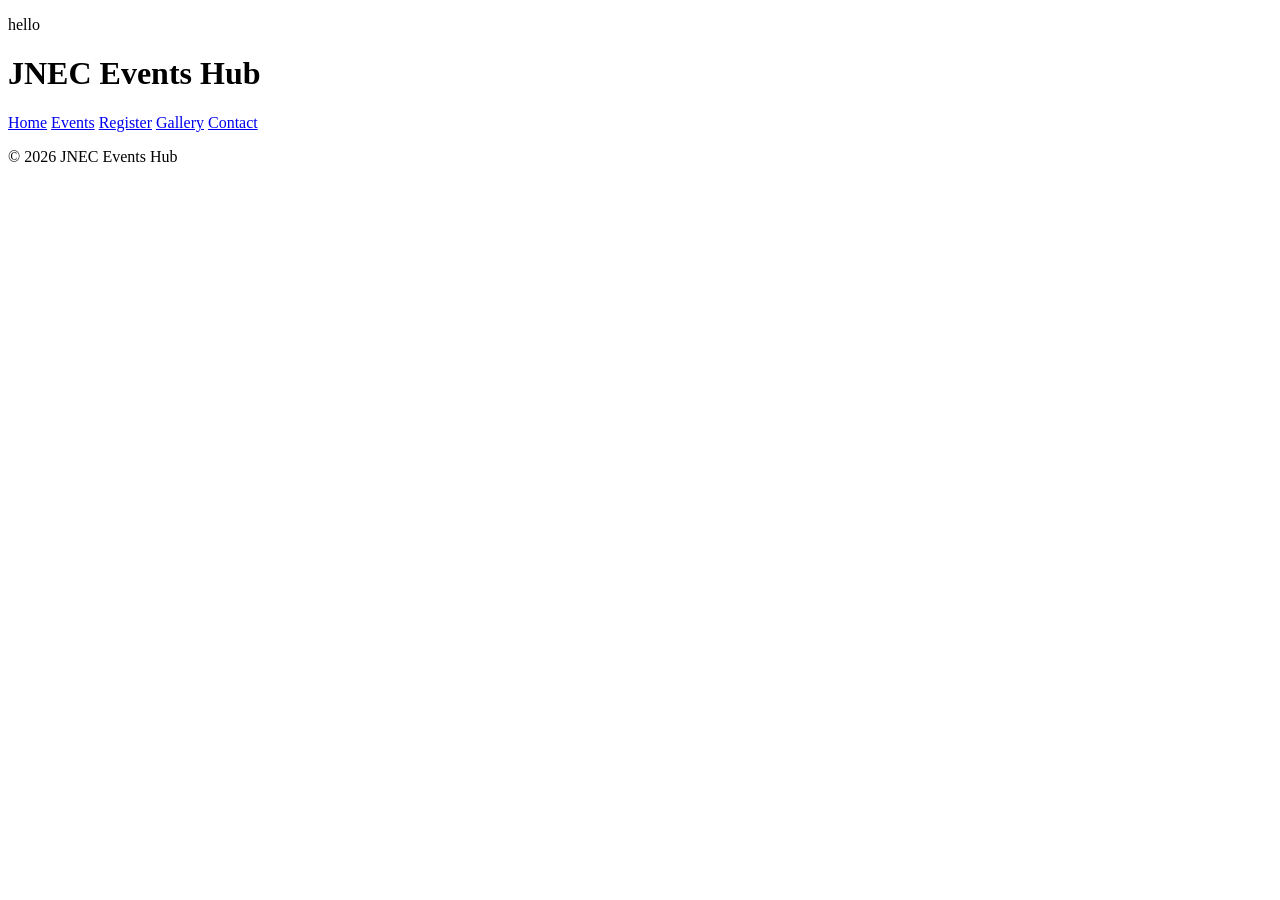
==== contact.html @ 545a0ad3 "P2: shared shell on all pages" ====
<!DOCTYPE html> 
<html lang="en"> 
<head> 
  <meta charset="UTF-8"> 
  <meta name="viewport" content="width=device-width, initial-scale=1.0"> 
  <title>JNEC Events Hub — contact</title> 
  <p>hello</p>
</head> 
<body> 
  <header id="top"> 
    <h1>JNEC Events Hub</h1> 
    <nav> 
      <a href="index.html" title="Go to home page">Home</a> 
      <a href="events.html">Events</a> 
      <a href="register.html">Register</a> 
      <a href="gallery.html">Gallery</a> 
      <a href="contact.html">Contact</a> 
    </nav> 
  </header> 
  <main> 
    <!-- page content here --> 
  </main> 
  <footer> 
    <p>&copy; 2026 JNEC Events Hub</p> 
  </footer> 
</body> 
</html>
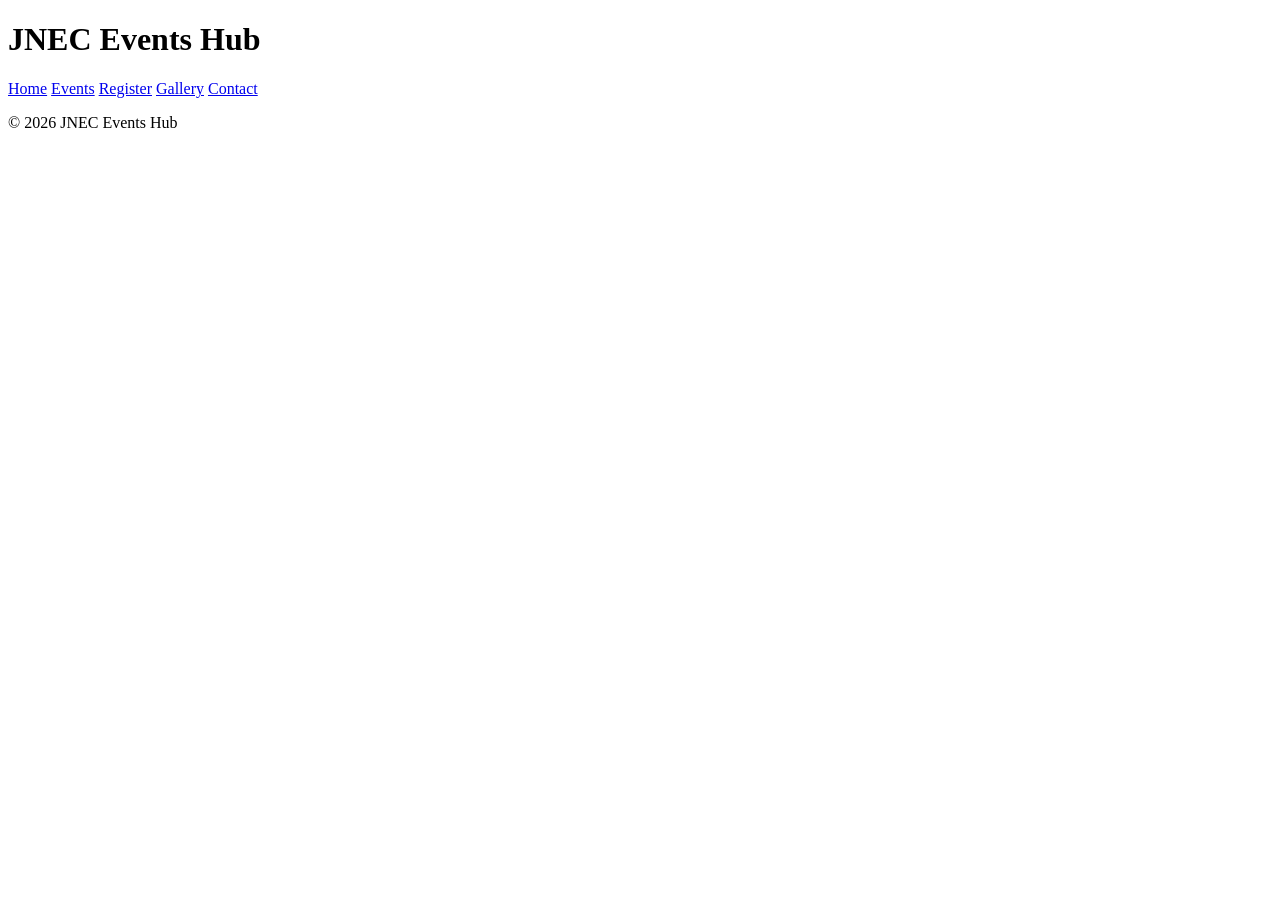
==== commit 76d3ce69: "P2: home page content" ====
--- a/contact.html
+++ b/contact.html
@@ -4,7 +4,6 @@
   <meta charset="UTF-8"> 
   <meta name="viewport" content="width=device-width, initial-scale=1.0"> 
   <title>JNEC Events Hub — contact</title> 
-  <p>hello</p>
 </head> 
 <body> 
   <header id="top"> 
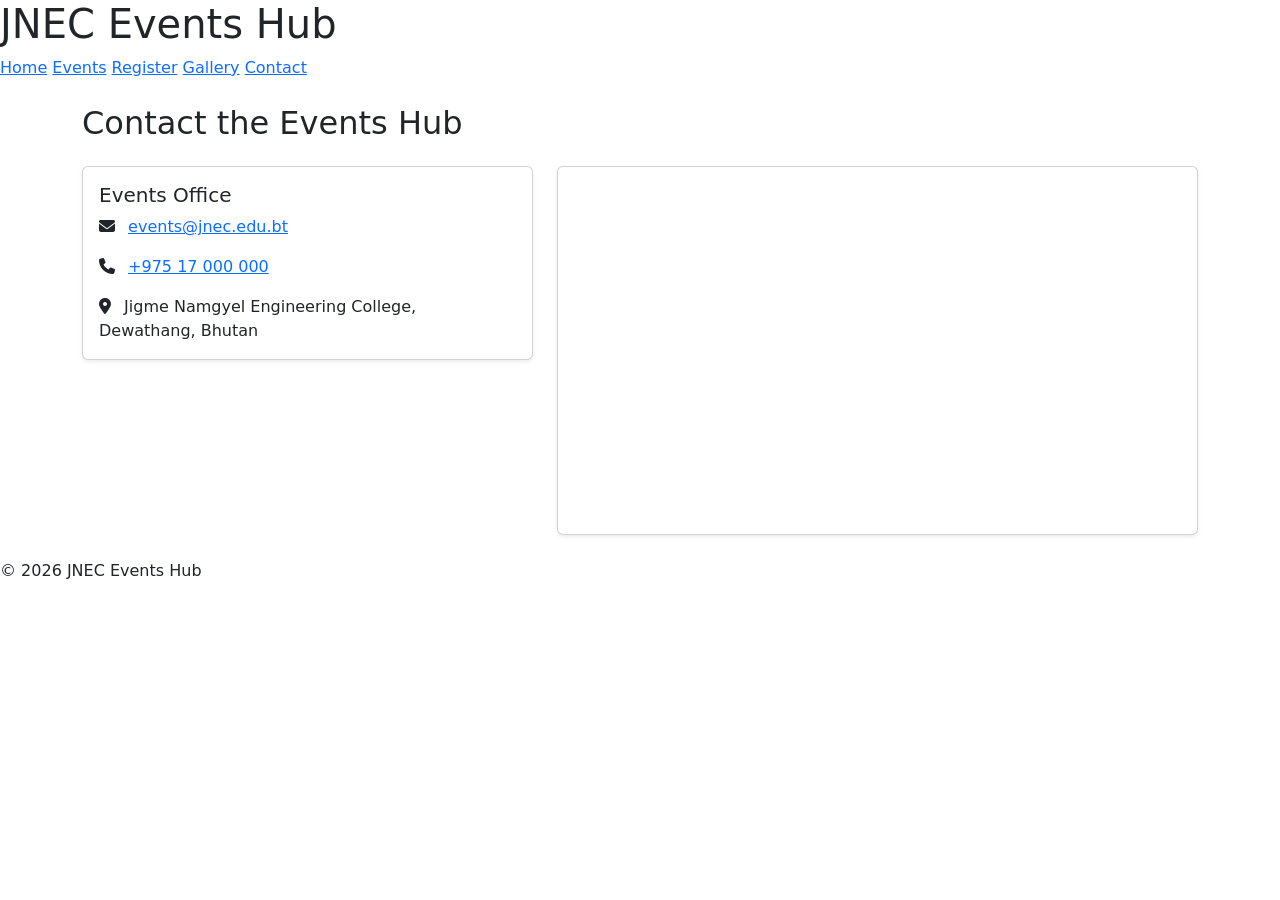
==== commit 29b00220: "P3: link external stylesheet" ====
--- a/contact.html
+++ b/contact.html
@@ -1,26 +1,70 @@
-<!DOCTYPE html> 
-<html lang="en"> 
-<head> 
-  <meta charset="UTF-8"> 
-  <meta name="viewport" content="width=device-width, initial-scale=1.0"> 
-  <title>JNEC Events Hub — contact</title> 
-</head> 
-<body> 
-  <header id="top"> 
-    <h1>JNEC Events Hub</h1> 
-    <nav> 
-      <a href="index.html" title="Go to home page">Home</a> 
-      <a href="events.html">Events</a> 
-      <a href="register.html">Register</a> 
-      <a href="gallery.html">Gallery</a> 
-      <a href="contact.html">Contact</a> 
-    </nav> 
-  </header> 
-  <main> 
-    <!-- page content here --> 
-  </main> 
-  <footer> 
-    <p>&copy; 2026 JNEC Events Hub</p> 
-  </footer> 
-</body> 
-</html> 
+<!DOCTYPE html>
+<html lang="en">
+<head>
+  <meta charset="UTF-8">
+  <meta name="viewport" content="width=device-width, initial-scale=1.0">
+  <title>JNEC Events Hub — Contact</title>
+
+  <link href="https://cdn.jsdelivr.net/npm/bootstrap@5.3.3/dist/css/bootstrap.min.css" rel="stylesheet">
+  <link rel="stylesheet" href="https://cdnjs.cloudflare.com/ajax/libs/font-awesome/6.5.2/css/all.min.css">
+  <link rel="stylesheet" href="css/styles.css">
+</head>
+<body>
+  <header id="top">
+    <h1>JNEC Events Hub</h1>
+    <nav>
+      <a href="index.html" title="Go to home page">Home</a>
+      <a href="events.html">Events</a>
+      <a href="register.html">Register</a>
+      <a href="gallery.html">Gallery</a>
+      <a href="contact.html">Contact</a>
+    </nav>
+  </header>
+
+  <main>
+    <div class="container py-4">
+      <h2 class="mb-4">Contact the Events Hub</h2>
+
+      <div class="row g-4">
+        <div class="col-md-5">
+          <div class="card shadow-sm">
+            <div class="card-body">
+              <h5 class="card-title">Events Office</h5>
+              <p class="card-text">
+                <i class="fa-solid fa-envelope me-2"></i>
+                <a href="mailto:events@jnec.edu.bt">events@jnec.edu.bt</a>
+              </p>
+              <p class="card-text">
+                <i class="fa-solid fa-phone me-2"></i>
+                <a href="tel:+97517000000">+975 17 000 000</a>
+              </p>
+              <p class="card-text">
+                <i class="fa-solid fa-location-dot me-2"></i>
+                Jigme Namgyel Engineering College, Dewathang, Bhutan
+              </p>
+            </div>
+          </div>
+        </div>
+
+        <div class="col-md-7">
+          <div class="card shadow-sm">
+            <div class="card-body p-2">
+              <div class="ratio ratio-16x9">
+                <iframe
+                  src="https://www.openstreetmap.org/export/embed.html?bbox=91.44,26.85,91.48,26.88"
+                  title="JNEC campus map"></iframe>
+              </div>
+            </div>
+          </div>
+        </div>
+      </div>
+    </div>
+  </main>
+
+  <footer>
+    <p>&copy; 2026 JNEC Events Hub</p>
+  </footer>
+
+  <script src="https://cdn.jsdelivr.net/npm/bootstrap@5.3.3/dist/js/bootstrap.bundle.min.js"></script>
+</body>
+</html>
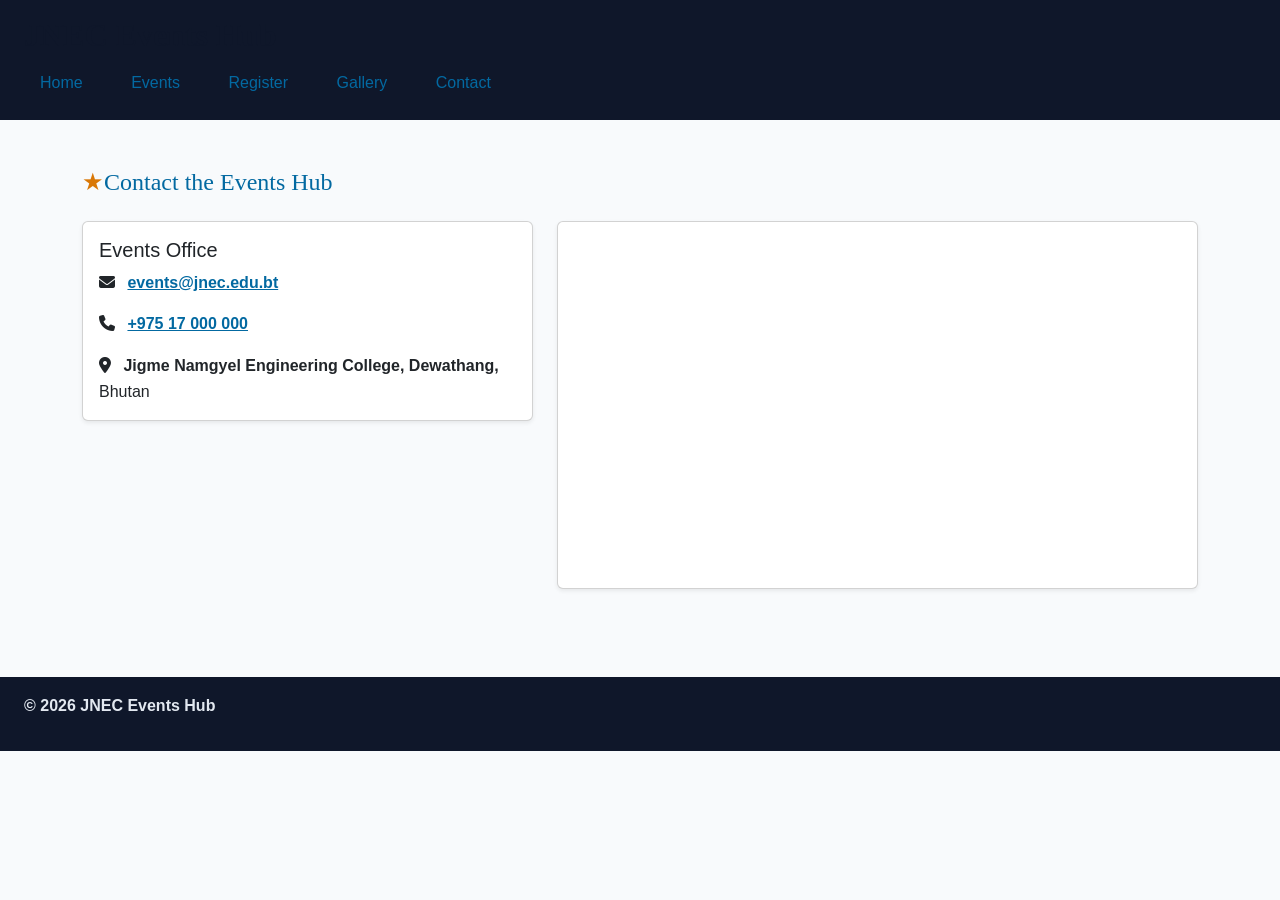
==== commit 9b6bbf6f: "js code added" ====
--- a/contact.html
+++ b/contact.html
@@ -66,5 +66,6 @@
   </footer>
 
   <script src="https://cdn.jsdelivr.net/npm/bootstrap@5.3.3/dist/js/bootstrap.bundle.min.js"></script>
+  <script src="js/main.js"></script> 
 </body>
 </html>
--- a/css/styles.css
+++ b/css/styles.css
@@ -0,0 +1,165 @@
+/* =========================================================
+   FILE: css/styles.css
+   JNEC Events Hub — shared stylesheet (Practical III)
+   Loaded AFTER Bootstrap + Font Awesome on every page so that
+   these rules can override Bootstrap defaults where needed.
+   ========================================================= */
+
+/* ---------- PART A — base / external CSS starter rules ---------- */
+body {
+  font-family: "Segoe UI", Arial, sans-serif;
+  margin: 0;
+  color: #1e293b;
+  background: #f8fafc;
+}
+
+header {
+  background: #0f172a;
+  color: white;
+  padding: 16px 24px;
+}
+
+nav a {
+  color: #7dd3fc;
+  margin-right: 12px;
+  text-decoration: none;
+}
+
+footer {
+  background: #0f172a;
+  color: #e2e8f0;
+  padding: 16px 24px;
+  margin-top: 40px;
+}
+
+main {
+  padding: 24px;
+}
+
+/* ---------- PART B — selectors (all families demonstrated) ---------- */
+
+/* B1 — simple selectors */
+h1 { color: #0f172a; }                     /* element */
+.intro { background: #f8fafc; }            /* class */
+#welcome { padding: 24px; }                /* id */
+p.intro { font-size: 1.05rem; }            /* element.class */
+h1, h2, h3 { font-family: Georgia, serif; } /* grouping */
+
+/* B2 — combinator selectors */
+nav a { text-decoration: none; }            /* descendant */
+main > section { margin-bottom: 24px; }     /* child */
+h2 + p { font-style: italic; }              /* adjacent sibling */
+h2 ~ p { color: #334155; }                  /* general sibling */
+
+/* B3 — pseudo-class selectors */
+nav a:hover { color: #38bdf8; }
+input:focus { outline: 2px solid #0369a1; }
+input:checked + label { font-weight: 700; }
+tr:nth-child(even) { background: #f1f5f9; }
+
+/* anchor LVHA order */
+a:link { color: #0369a1; }
+a:visited { color: #7c3aed; }
+a:hover { color: #0ea5e9; }
+a:active { color: #b91c1c; }
+
+/* B4 — pseudo-element selectors */
+p::first-line { font-weight: bold; }
+.intro::first-letter {
+  font-size: 1.6em;
+  color: #0369a1;
+}
+h2::before { content: "\2605 "; color: #d97706; }
+li::marker { color: #059669; }
+::selection { color: #7f1d1d; background: #fde68a; }
+
+/* B5 — attribute selectors */
+a[target="_blank"] { color: #d97706; }
+input[type="file"] { border: 1px dashed #94a3b8; padding: 8px; }
+input[type="text"] { border: 1px solid #cbd5e1; padding: 8px; }
+
+/* ---------- PART C — text formatting & colour ---------- */
+
+/* C1 — font-family / font-size */
+body {
+  font-family: "Segoe UI", Arial, sans-serif;
+  font-size: 16px;
+}
+h1 { font-size: 2rem; }
+h2 { font-size: 1.5rem; }
+
+/* C2 — font-weight, line-height, letter-spacing */
+h1 { font-weight: 700; }
+body { line-height: 1.6; }
+.hero-title {
+  letter-spacing: 0.04em;
+  word-spacing: 0.1em;
+}
+em { font-style: italic; }
+
+/* C3 — indent, align, decorate */
+.intro p {
+  text-indent: 2em;
+  text-align: justify;
+}
+nav a { text-decoration: none; }
+.sold-out {
+  text-decoration: line-through;
+  text-decoration-color: #ef4444;
+  text-decoration-style: solid;
+}
+h2 { text-align: left; }
+
+/* C4 — colour: named / hex / RGB */
+body { color: rgb(30, 41, 59); }     /* RGB */
+h2 { color: #0369a1; }               /* hexadecimal */
+.highlight { color: crimson; }       /* named */
+header { background-color: #0f172a; }
+
+/* ---------- PART D — margin & padding (box model) ---------- */
+.intro {
+  margin: 24px 16px 32px 16px;  /* top right bottom left */
+  padding: 20px;                /* all four sides */
+  border: 1px solid #e2e8f0;
+  background: white;
+}
+section {
+  margin-bottom: 28px;
+  padding-left: 8px;
+}
+
+/* ---------- PART E — display properties ---------- */
+nav a {
+  display: inline-block;
+  padding: 8px 16px;
+}
+.admin-only { display: none; }
+.badge { display: inline; }
+.event-card { display: block; }
+
+/* ---------- PART F — responsive design ---------- */
+img { max-width: 100%; height: auto; }
+
+@media (max-width: 600px) {
+  nav a {
+    display: block;
+    margin: 4px 0;
+  }
+  body { font-size: 15px; }
+}
+
+/* ---------- Activity 8 — original selector rules (own additions) ----------
+   :pseudo-class rule — highlights the event <select> box the moment a
+   student clicks/tabs into it, so it's obvious which field is active. */
+select:focus {
+  background-color: #e0f2fe;
+  border-color: #0369a1;
+}
+
+/* [attribute] rule — targets every external link (rel="noopener") used for
+   the college website link on event.html and marks it with an icon-style
+   arrow so students know it opens a new tab. */
+a[rel="noopener"]::after {
+  content: " \2197"; /* ↗ arrow */
+  font-size: 0.85em;
+}
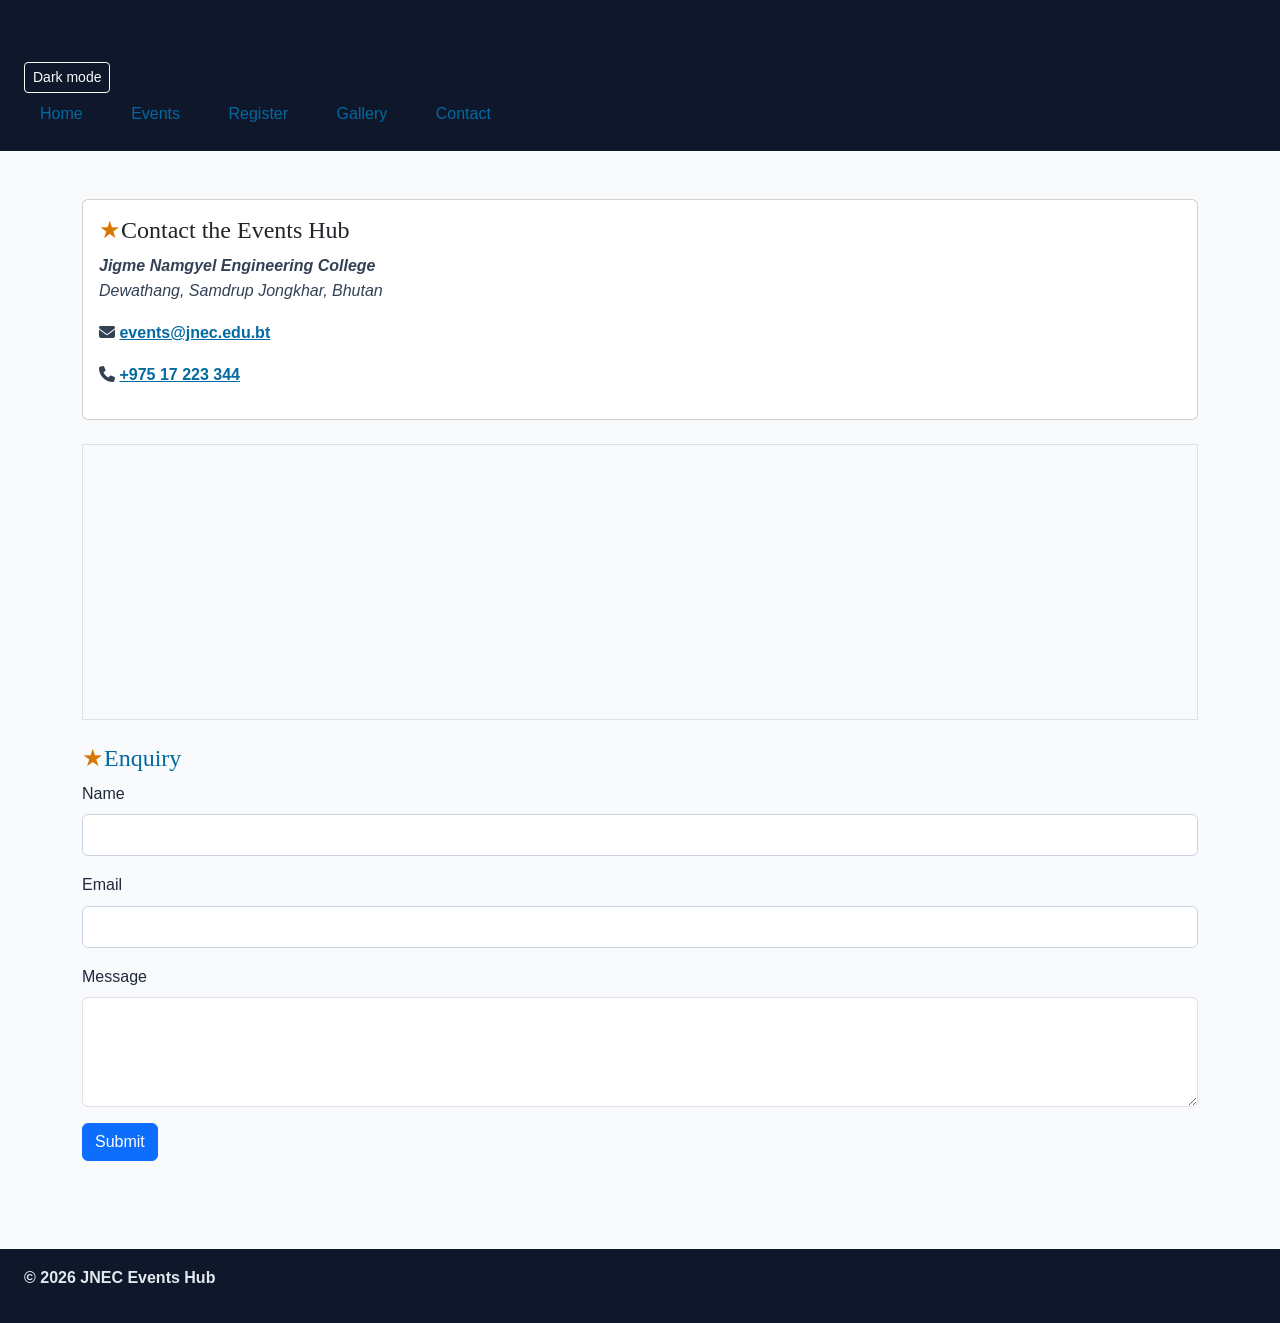
==== commit 65b32acc: "modify contact.html" ====
--- a/contact.html
+++ b/contact.html
@@ -1,71 +1,74 @@
-<!DOCTYPE html>
-<html lang="en">
-<head>
-  <meta charset="UTF-8">
-  <meta name="viewport" content="width=device-width, initial-scale=1.0">
-  <title>JNEC Events Hub — Contact</title>
-
-  <link href="https://cdn.jsdelivr.net/npm/bootstrap@5.3.3/dist/css/bootstrap.min.css" rel="stylesheet">
-  <link rel="stylesheet" href="https://cdnjs.cloudflare.com/ajax/libs/font-awesome/6.5.2/css/all.min.css">
-  <link rel="stylesheet" href="css/styles.css">
-</head>
-<body>
-  <header id="top">
-    <h1>JNEC Events Hub</h1>
-    <nav>
-      <a href="index.html" title="Go to home page">Home</a>
-      <a href="events.html">Events</a>
-      <a href="register.html">Register</a>
-      <a href="gallery.html">Gallery</a>
-      <a href="contact.html">Contact</a>
-    </nav>
-  </header>
-
-  <main>
-    <div class="container py-4">
-      <h2 class="mb-4">Contact the Events Hub</h2>
-
-      <div class="row g-4">
-        <div class="col-md-5">
-          <div class="card shadow-sm">
-            <div class="card-body">
-              <h5 class="card-title">Events Office</h5>
-              <p class="card-text">
-                <i class="fa-solid fa-envelope me-2"></i>
-                <a href="mailto:events@jnec.edu.bt">events@jnec.edu.bt</a>
-              </p>
-              <p class="card-text">
-                <i class="fa-solid fa-phone me-2"></i>
-                <a href="tel:+97517000000">+975 17 000 000</a>
-              </p>
-              <p class="card-text">
-                <i class="fa-solid fa-location-dot me-2"></i>
-                Jigme Namgyel Engineering College, Dewathang, Bhutan
-              </p>
-            </div>
-          </div>
-        </div>
-
-        <div class="col-md-7">
-          <div class="card shadow-sm">
-            <div class="card-body p-2">
-              <div class="ratio ratio-16x9">
-                <iframe
-                  src="https://www.openstreetmap.org/export/embed.html?bbox=91.44,26.85,91.48,26.88"
-                  title="JNEC campus map"></iframe>
-              </div>
-            </div>
-          </div>
-        </div>
-      </div>
-    </div>
-  </main>
-
-  <footer>
-    <p>&copy; 2026 JNEC Events Hub</p>
-  </footer>
-
-  <script src="https://cdn.jsdelivr.net/npm/bootstrap@5.3.3/dist/js/bootstrap.bundle.min.js"></script>
-  <script src="js/main.js"></script> 
-</body>
-</html>
+<!DOCTYPE html> 
+ <html lang="en"> 
+ <head> 
+   <meta charset="UTF-8"> 
+   <meta name="viewport" content="width=device-width, initial-scale=1.0"> 
+   <title>JNEC Events Hub — Contact</title> 
+   <link 
+href="https://cdn.jsdelivr.net/npm/bootstrap@5.3.3/dist/css/bootstrap.min.css" 
+rel="stylesheet"> 
+   <link rel="stylesheet" 
+href="https://cdnjs.cloudflare.com/ajax/libs/font-awesome/6.5.2/css/all.min.css"> 
+   <link rel="stylesheet" href="css/styles.css"> 
+ </head> 
+ <body> 
+   <header id="top"> 
+  <h1>JNEC Events Hub</h1> 
+  <button type="button" id="darkToggle" class="btn btn-sm btn-outline-light">Dark 
+mode</button> 
+  <nav> 
+    <a href="index.html">Home</a> 
+    <a href="events.html">Events</a> 
+    <a href="register.html">Register</a> 
+    <a href="gallery.html">Gallery</a> 
+    <a href="contact.html">Contact</a> 
+  </nav> 
+   </header> 
+   <main> 
+  <div class="container py-4"> 
+    <div class="card mb-4"> 
+      	<div class="card-body"> 
+        <h2 class="card-title">Contact the Events Hub</h2> 
+        <p>Jigme Namgyel Engineering College<br> 
+           	Dewathang, Samdrup Jongkhar, Bhutan</p> 
+        <p><i class="fa-solid fa-envelope"></i> 
+           	<a href="mailto:events@jnec.edu.bt">events@jnec.edu.bt</a></p> 
+        <p><i class="fa-solid fa-phone"></i> 
+           	<a href="tel:+97517223344">+975 17 223 344</a></p> 
+      	</div> 
+    </div> 
+    <div class="border p-2 mb-4"> 
+      	<iframe 
+src="https://www.openstreetmap.org/export/embed.html?bbox=91.44,26.85,91.48,26.88" 
+              width="100%" height="250" title="Campus map"></iframe> 
+    </div> 
+ 
+    <h2>Enquiry</h2> 
+    <form action="#" method="post" id="enquiryForm"> 
+      	<div class="mb-3"> 
+        <label for="enq-name" class="form-label">Name</label> 
+        <input type="text" class="form-control" id="enq-name" name="name"> 
+      	</div> 
+      	<div class="mb-3"> 
+        <label for="enq-email" class="form-label">Email</label> 
+        <input type="text" class="form-control" id="enq-email" name="email"> 
+      	</div> 
+      	<div class="mb-3"> 
+        <label for="enq-message" class="form-label">Message</label> 
+        <textarea class="form-control" id="enq-message" name="message" 
+rows="4"></textarea> 
+      	</div> 
+      	<button type="submit" class="btn btn-primary">Submit</button> 
+    </form> 
+  </div> 
+   </main> 
+   <footer> 
+  <p>&copy; <span id="year"></span> JNEC Events Hub</p> 
+   </footer> 
+   <script 
+src="https://cdn.jsdelivr.net/npm/bootstrap@5.3.3/dist/js/bootstrap.bundle.min.js">
+</script> 
+   <script src="js/main.js"></script> 
+ </body> 
+ </html> 
+ 
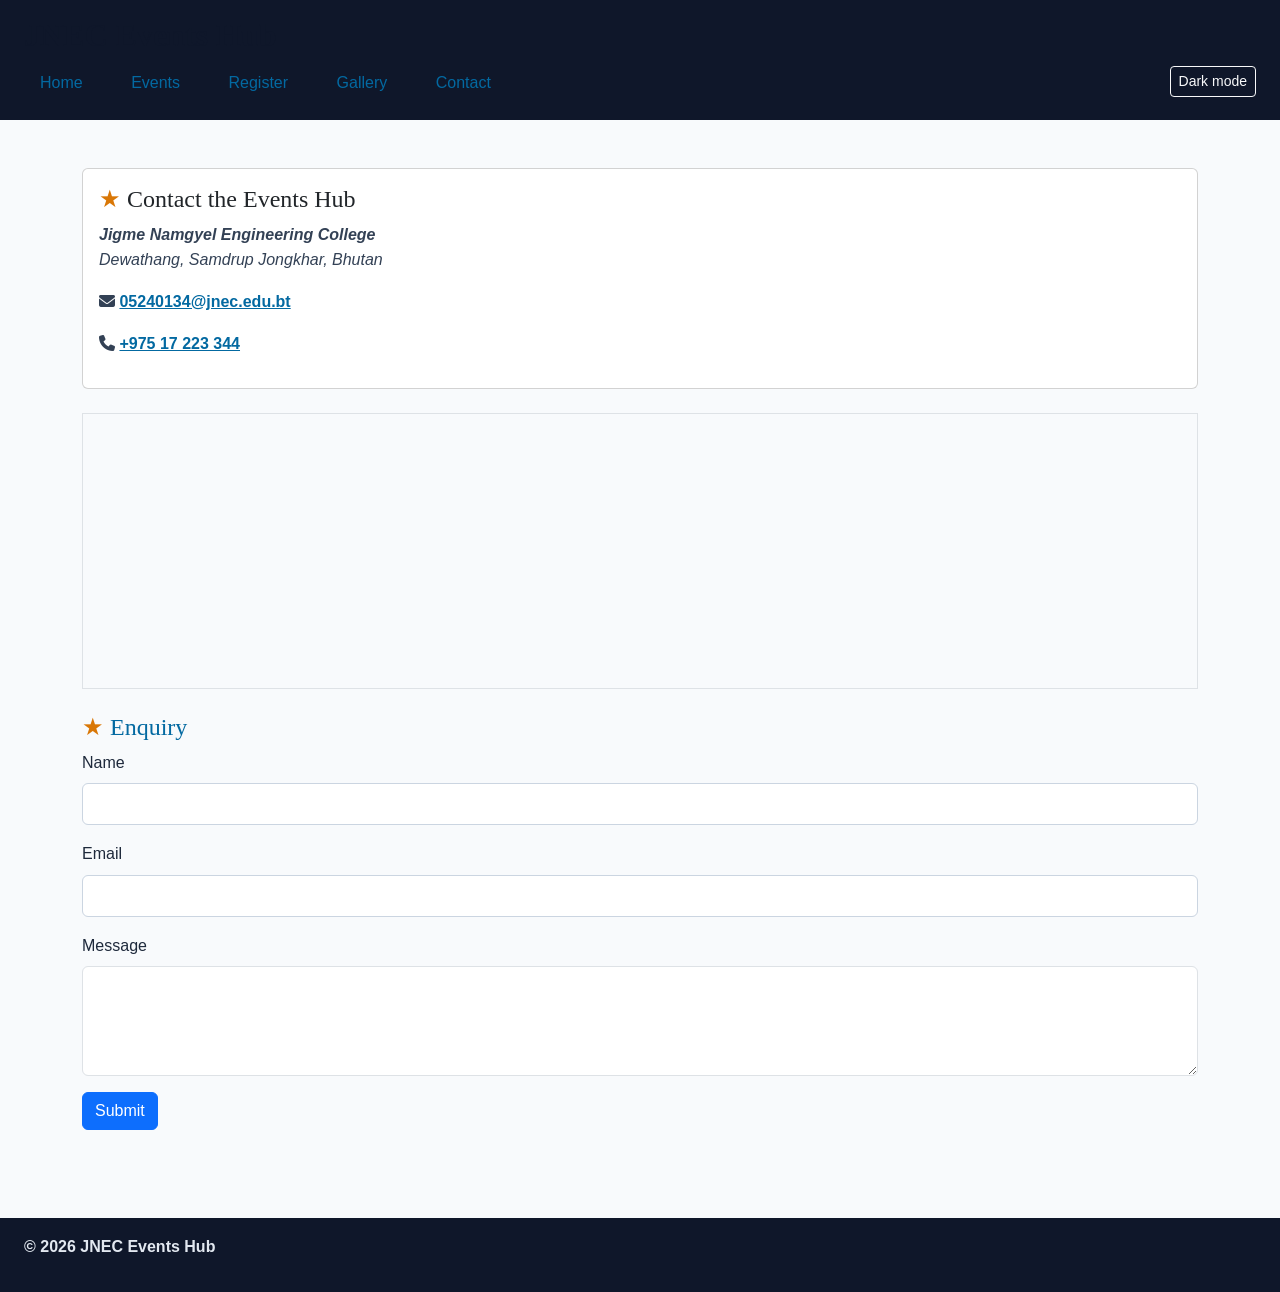
==== commit fa7aba6f: "updated code" ====
--- a/contact.html
+++ b/contact.html
@@ -32,7 +32,7 @@
         <p>Jigme Namgyel Engineering College<br> 
            	Dewathang, Samdrup Jongkhar, Bhutan</p> 
         <p><i class="fa-solid fa-envelope"></i> 
-           	<a href="mailto:events@jnec.edu.bt">events@jnec.edu.bt</a></p> 
+           	<a href="mailto:events@jnec.edu.bt">05240134@jnec.edu.bt</a></p> 
         <p><i class="fa-solid fa-phone"></i> 
            	<a href="tel:+97517223344">+975 17 223 344</a></p> 
       	</div> 
--- a/css/styles.css
+++ b/css/styles.css
@@ -1,165 +1,164 @@
-/* =========================================================
-   FILE: css/styles.css
-   JNEC Events Hub — shared stylesheet (Practical III)
-   Loaded AFTER Bootstrap + Font Awesome on every page so that
-   these rules can override Bootstrap defaults where needed.
-   ========================================================= */
+/* FILE: css/styles.css — Practical III (CSS & Bootstrap) */ 
+ 
+ body { 
+   font-family: "Segoe UI", Arial, sans-serif; 
+   margin: 0; 
 
-/* ---------- PART A — base / external CSS starter rules ---------- */
-body {
-  font-family: "Segoe UI", Arial, sans-serif;
-  margin: 0;
-  color: #1e293b;
-  background: #f8fafc;
-}
+   color: rgb(30, 41, 59); 
+   background: #f8fafc; 
+   font-size: 16px; 
+   line-height: 1.6; 
+ } 
+ 
+ header { 
+   background: #0f172a; 
+   color: white; 
+   padding: 16px 24px; 
+ } 
+ 
+ nav a { 
+   color: #7dd3fc; 
+   margin-right: 12px; 
+   text-decoration: none; 
+   display: inline-block; 
+   padding: 8px 16px; 
+ } 
+ 
+ footer { 
+   background: #0f172a; 
+   color: #e2e8f0; 
+   padding: 16px 24px; 
+   margin-top: 40px; 
+ } 
+ 
+ main { 
+   padding: 24px; 
+ } 
+ 
+ /* simple selectors */ 
+ h1 { color: #0f172a; font-weight: 700; font-size: 2rem; } 
+ h2 { color: #0369a1; font-size: 1.5rem; text-align: left; } 
+ .intro { background: #f8fafc; } 
+ #welcome { padding: 24px; } 
+ p.intro { font-size: 1.05rem; } 
+ h1, h2, h3 { font-family: Georgia, serif; } 
+ 
+ /* combinators */ 
+ nav a { text-decoration: none; } 
+ main > section { margin-bottom: 24px; } 
+ h2 + p { font-style: italic; } 
+ h2 ~ p { color: #334155; } 
+ 
+ /* pseudo-classes */ 
+ nav a:hover { color: #38bdf8; } 
+ input:focus { outline: 2px solid #0369a1; } 
+ input:checked + label { font-weight: 700; } 
 
-header {
-  background: #0f172a;
-  color: white;
-  padding: 16px 24px;
-}
+ tr:nth-child(even) { background: #f1f5f9; } 
+ 
+ a:link { color: #0369a1; } 
+ a:visited { color: #7c3aed; } 
+ a:hover { color: #0ea5e9; } 
+ a:active { color: #b91c1c; } 
+ 
+ /* original pseudo-class (Activity 5) */ 
+ button:hover { 
+   opacity: 0.9; 
+ } 
+ 
+ /* pseudo-elements */ 
+ p::first-line { font-weight: bold; } 
+ .intro::first-letter { 
+   font-size: 1.6em; 
+   color: #0369a1; 
+ } 
+ h2::before { content: "★ "; color: #d97706; } 
+ li::marker { color: #059669; } 
+ ::selection { color: #7f1d1d; background: #fde68a; } 
+ 
+ /* attribute selectors */ 
+ a[target="_blank"] { color: #d97706; } 
+ input[type="file"] { border: 1px dashed #94a3b8; padding: 8px; } 
+ input[type="text"] { border: 1px solid #cbd5e1; padding: 8px; } 
+ 
+ /* original attribute selector (Activity 5) */ 
+ input[type="checkbox"] { 
+   accent-color: #0369a1; 
+ } 
+ 
+ .highlight { color: crimson; } 
+ .intro p { 
+   text-indent: 2em; 
+   text-align: justify; 
+ } 
+ .sold-out { 
+   text-decoration: line-through; 
+   text-decoration-color: #ef4444; 
+   text-decoration-style: solid; 
+ } 
+ .hero-title { 
+   letter-spacing: 0.04em; 
+   word-spacing: 0.1em; 
+ } 
+ em { font-style: italic; } 
+ header { background-color: #0f172a; } 
+ 
 
-nav a {
-  color: #7dd3fc;
-  margin-right: 12px;
-  text-decoration: none;
-}
-
-footer {
-  background: #0f172a;
-  color: #e2e8f0;
-  padding: 16px 24px;
-  margin-top: 40px;
-}
-
-main {
-  padding: 24px;
-}
-
-/* ---------- PART B — selectors (all families demonstrated) ---------- */
-
-/* B1 — simple selectors */
-h1 { color: #0f172a; }                     /* element */
-.intro { background: #f8fafc; }            /* class */
-#welcome { padding: 24px; }                /* id */
-p.intro { font-size: 1.05rem; }            /* element.class */
-h1, h2, h3 { font-family: Georgia, serif; } /* grouping */
-
-/* B2 — combinator selectors */
-nav a { text-decoration: none; }            /* descendant */
-main > section { margin-bottom: 24px; }     /* child */
-h2 + p { font-style: italic; }              /* adjacent sibling */
-h2 ~ p { color: #334155; }                  /* general sibling */
-
-/* B3 — pseudo-class selectors */
-nav a:hover { color: #38bdf8; }
-input:focus { outline: 2px solid #0369a1; }
-input:checked + label { font-weight: 700; }
-tr:nth-child(even) { background: #f1f5f9; }
-
-/* anchor LVHA order */
-a:link { color: #0369a1; }
-a:visited { color: #7c3aed; }
-a:hover { color: #0ea5e9; }
-a:active { color: #b91c1c; }
-
-/* B4 — pseudo-element selectors */
-p::first-line { font-weight: bold; }
-.intro::first-letter {
-  font-size: 1.6em;
-  color: #0369a1;
-}
-h2::before { content: "\2605 "; color: #d97706; }
-li::marker { color: #059669; }
-::selection { color: #7f1d1d; background: #fde68a; }
-
-/* B5 — attribute selectors */
-a[target="_blank"] { color: #d97706; }
-input[type="file"] { border: 1px dashed #94a3b8; padding: 8px; }
-input[type="text"] { border: 1px solid #cbd5e1; padding: 8px; }
-
-/* ---------- PART C — text formatting & colour ---------- */
-
-/* C1 — font-family / font-size */
-body {
-  font-family: "Segoe UI", Arial, sans-serif;
-  font-size: 16px;
-}
-h1 { font-size: 2rem; }
-h2 { font-size: 1.5rem; }
-
-/* C2 — font-weight, line-height, letter-spacing */
-h1 { font-weight: 700; }
-body { line-height: 1.6; }
-.hero-title {
-  letter-spacing: 0.04em;
-  word-spacing: 0.1em;
-}
-em { font-style: italic; }
-
-/* C3 — indent, align, decorate */
-.intro p {
-  text-indent: 2em;
-  text-align: justify;
-}
-nav a { text-decoration: none; }
-.sold-out {
-  text-decoration: line-through;
-  text-decoration-color: #ef4444;
-  text-decoration-style: solid;
-}
-h2 { text-align: left; }
-
-/* C4 — colour: named / hex / RGB */
-body { color: rgb(30, 41, 59); }     /* RGB */
-h2 { color: #0369a1; }               /* hexadecimal */
-.highlight { color: crimson; }       /* named */
-header { background-color: #0f172a; }
-
-/* ---------- PART D — margin & padding (box model) ---------- */
-.intro {
-  margin: 24px 16px 32px 16px;  /* top right bottom left */
-  padding: 20px;                /* all four sides */
-  border: 1px solid #e2e8f0;
-  background: white;
-}
-section {
-  margin-bottom: 28px;
-  padding-left: 8px;
-}
-
-/* ---------- PART E — display properties ---------- */
-nav a {
-  display: inline-block;
-  padding: 8px 16px;
-}
-.admin-only { display: none; }
-.badge { display: inline; }
-.event-card { display: block; }
-
-/* ---------- PART F — responsive design ---------- */
-img { max-width: 100%; height: auto; }
-
-@media (max-width: 600px) {
-  nav a {
-    display: block;
-    margin: 4px 0;
-  }
-  body { font-size: 15px; }
-}
-
-/* ---------- Activity 8 — original selector rules (own additions) ----------
-   :pseudo-class rule — highlights the event <select> box the moment a
-   student clicks/tabs into it, so it's obvious which field is active. */
-select:focus {
-  background-color: #e0f2fe;
-  border-color: #0369a1;
-}
-
-/* [attribute] rule — targets every external link (rel="noopener") used for
-   the college website link on event.html and marks it with an icon-style
-   arrow so students know it opens a new tab. */
-a[rel="noopener"]::after {
-  content: " \2197"; /* ↗ arrow */
-  font-size: 0.85em;
-}
+ .intro { 
+   margin: 24px 16px 32px 16px; 
+   padding: 20px; 
+   border: 1px solid #e2e8f0; 
+   background: white; 
+ } 
+ section { 
+   margin-bottom: 28px; 
+   padding-left: 8px; 
+ } 
+ 
+ .admin-only { display: none; } 
+ .badge { display: inline; } 
+ .event-card { display: block; } 
+ 
+ .error { color: #b91c1c; font-size: 0.9rem; display: block; margin-top: 0.25rem; } 
+ 
+ .sold-out-card { opacity: 0.85; } 
+ .sold-out-card .card-title { text-decoration: line-through; } 
+ 
+ #darkToggle { 
+   float: right; 
+   margin-top: 4px; 
+ } 
+ 
+ body.dark { 
+   background: #0f172a; 
+   color: #e2e8f0; 
+ } 
+ body.dark header, 
+ body.dark footer { 
+   background: #020617; 
+ } 
+ body.dark .card, 
+ body.dark .intro { 
+   background: #1e293b; 
+   color: #e2e8f0; 
+   border-color: #334155; 
+ } 
+ body.dark h1, 
+ body.dark h2 { 
+   color: #7dd3fc; 
+ } 
+ 
+ .seats-hint { 
+   font-size: 0.95rem; 
+   color: #0369a1; 
+ } 
+ 
+ img { max-width: 100%; height: auto; } 
+ 
+ @media (max-width: 600px) { 
+   nav a { 
+  display: block; 
+  margin: 4px 0; 
+   } 
+   body { font-size: 15px; } 
+ } 
